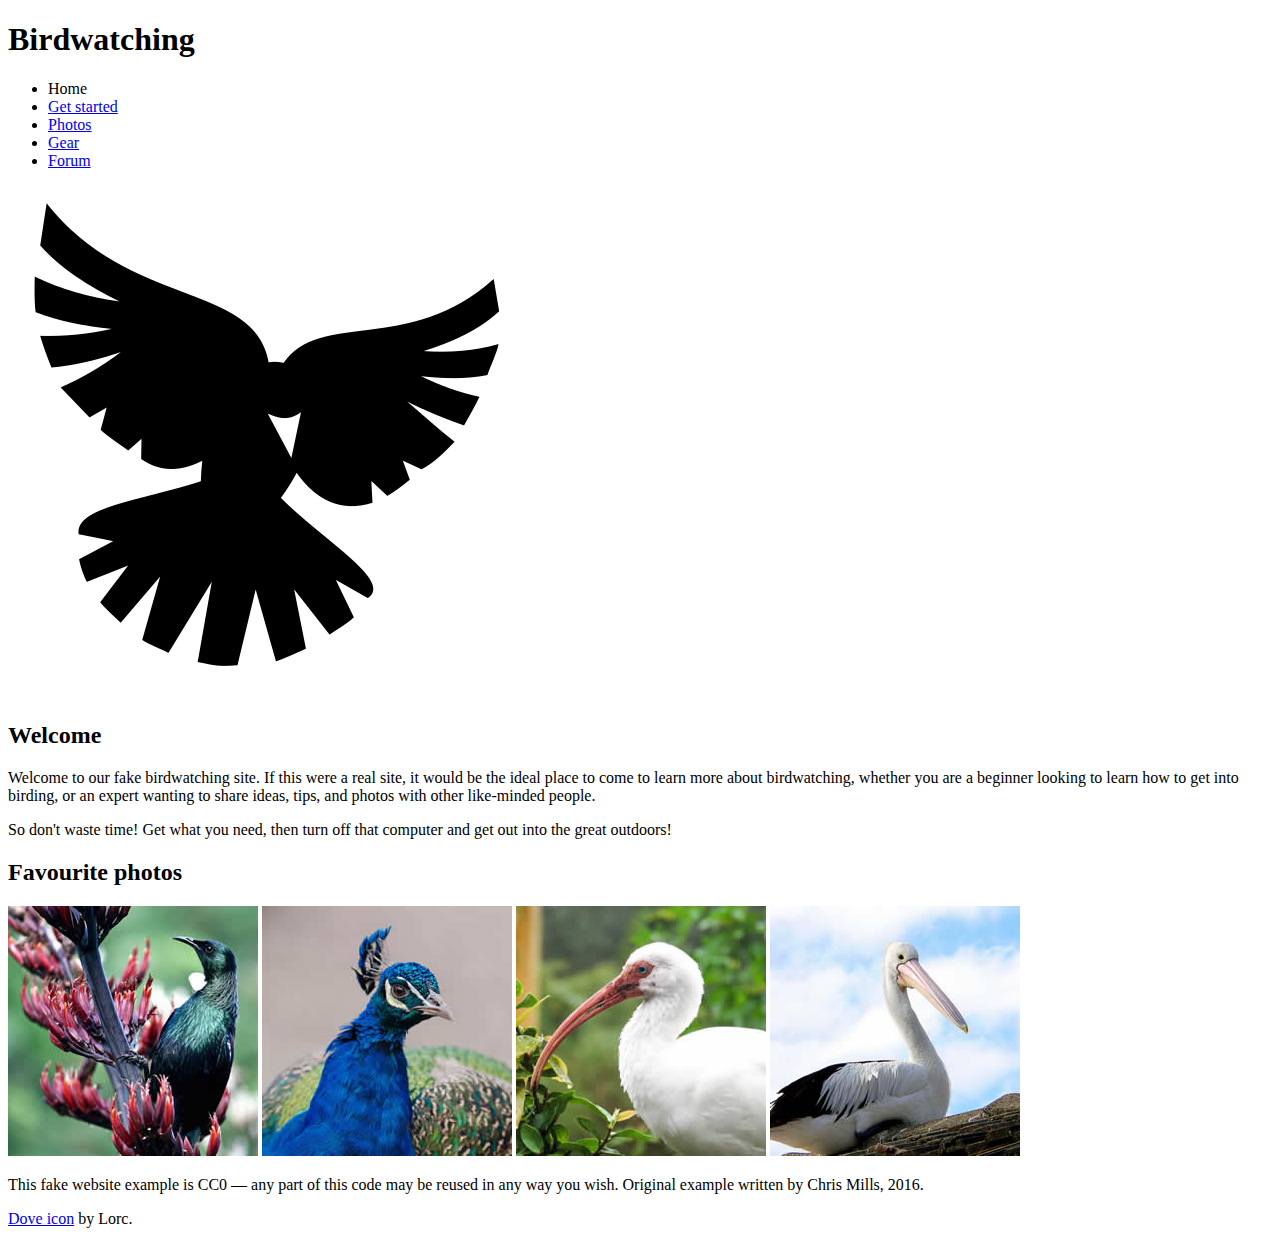
==== index.html @ a90bc083 "initial commit to github" ====
<!DOCTYPE html>
<html>
  <head>
    <meta charset="utf-8">
    <title>Birdwatching</title>
    <link href="https://fonts.googleapis.com/css?family=Roboto+Condensed:300|Cinzel+Decorative:700" rel="stylesheet">

    <!--[if lt IE 9]>
      <script src="//html5shiv.googlecode.com/svn/trunk/html5.js"></script>
    <![endif]-->
  </head>

  <body>

      <h1>Birdwatching</h1>
      


      <ul>
        <li><span>Home</span></li>
        <li><a href="#">Get started</a></li>
        <li><a href="#">Photos</a></li>
        <li><a href="#">Gear</a></li>
        <li><a href="#">Forum</a></li>
      </ul>
    
      <img src="dove.png" alt="a simple dove logo" >

      <h2>Welcome</h2>

      <p>Welcome to our fake birdwatching site. If this were a real site, it would be the ideal place to come to learn more about birdwatching, whether you are a beginner looking to learn how to get into birding, or an expert wanting to share ideas, tips, and photos with other like-minded people.</p>

      <p>So don't waste time! Get what you need, then turn off that computer and get out into the great outdoors!</p>

      <h2>Favourite photos</h2>

      <a href="favorite-1.jpg"><img src="favorite-1_th.jpg" alt="Small black bird, black claws, long black slender beak, links to larger version of the image"></a>
      <a href="favorite-2.jpg"><img src="favorite-2_th.jpg" alt="Top half of a pretty bird with bright blue plumage on neck, light colored beak, blue headdress, links to larger version of the image"></a>
      <a href="favorite-3.jpg"><img src="favorite-3_th.jpg" alt="Top half of a large bird with white plumage, very long curved narrow light colored break, links to larger version of the image"></a>
      <a href="favorite-4.jpg"><img src="favorite-4_th.jpg" alt="Large bird, mostly white plumage with black plumage on back and rear, long straight white beak, links to larger version of the image"></a>


      <p>This fake website example is CC0 — any part of this code may be reused in any way you wish. Original example written by Chris Mills, 2016.</p>

      <p><a href="http://game-icons.net/lorc/originals/dove.html">Dove icon</a> by Lorc.</p>

  </body>
</html>
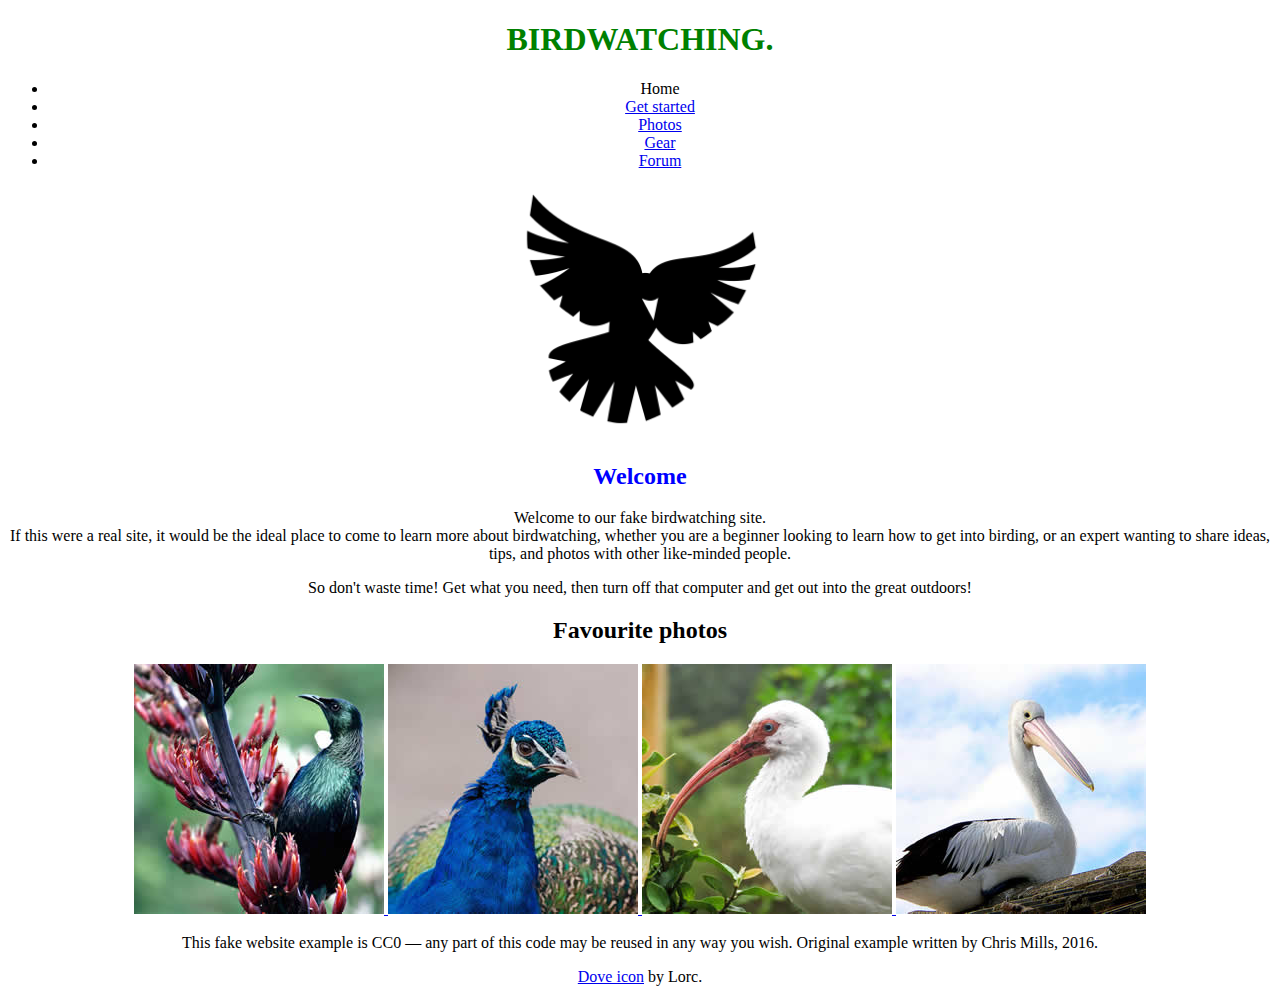
==== commit 8cd8c965: "formatted the website" ====
--- a/index.html
+++ b/index.html
@@ -1,48 +1,73 @@
 <!DOCTYPE html>
 <html>
-  <head>
-    <meta charset="utf-8">
-    <title>Birdwatching</title>
-    <link href="https://fonts.googleapis.com/css?family=Roboto+Condensed:300|Cinzel+Decorative:700" rel="stylesheet">
 
-    <!--[if lt IE 9]>
+<head>
+  <meta charset="utf-8">
+  <title>Birdwatching</title>
+  <link href="https://fonts.googleapis.com/css?family=Roboto+Condensed:300|Cinzel+Decorative:700" rel="stylesheet">
+
+  <!--[if lt IE 9]>
       <script src="//html5shiv.googlecode.com/svn/trunk/html5.js"></script>
     <![endif]-->
-  </head>
+</head>
 
-  <body>
-
-      <h1>Birdwatching</h1>
-      
+<body>
+  <center>
+    <h1 style="color:green"> BIRDWATCHING.</h1>
 
 
-      <ul>
-        <li><span>Home</span></li>
-        <li><a href="#">Get started</a></li>
-        <li><a href="#">Photos</a></li>
-        <li><a href="#">Gear</a></li>
-        <li><a href="#">Forum</a></li>
-      </ul>
-    
-      <img src="dove.png" alt="a simple dove logo" >
 
-      <h2>Welcome</h2>
+    <ul>
+      <li>
+        <span>Home</span>
+      </li>
+      <li>
+        <a href="#">Get started</a>
+      </li>
+      <li>
+        <a href="#">Photos</a>
+      </li>
+      <li>
+        <a href="#">Gear</a>
+      </li>
+      <li>
+        <a href="#">Forum</a>
+      </li>
+    </ul>
 
-      <p>Welcome to our fake birdwatching site. If this were a real site, it would be the ideal place to come to learn more about birdwatching, whether you are a beginner looking to learn how to get into birding, or an expert wanting to share ideas, tips, and photos with other like-minded people.</p>
+    <img style="width:20%" src="dove.png" alt="a simple dove logo">
 
-      <p>So don't waste time! Get what you need, then turn off that computer and get out into the great outdoors!</p>
+    <h2 style="color:blue ">Welcome</h2>
 
-      <h2>Favourite photos</h2>
+    <p>Welcome to our fake birdwatching site.
+      <br />If this were a real site, it would be the ideal place to come to learn more about birdwatching, whether you are a beginner
+      looking to learn how to get into birding, or an expert wanting to share ideas, tips, and photos with other like-minded
+      people.</p>
 
-      <a href="favorite-1.jpg"><img src="favorite-1_th.jpg" alt="Small black bird, black claws, long black slender beak, links to larger version of the image"></a>
-      <a href="favorite-2.jpg"><img src="favorite-2_th.jpg" alt="Top half of a pretty bird with bright blue plumage on neck, light colored beak, blue headdress, links to larger version of the image"></a>
-      <a href="favorite-3.jpg"><img src="favorite-3_th.jpg" alt="Top half of a large bird with white plumage, very long curved narrow light colored break, links to larger version of the image"></a>
-      <a href="favorite-4.jpg"><img src="favorite-4_th.jpg" alt="Large bird, mostly white plumage with black plumage on back and rear, long straight white beak, links to larger version of the image"></a>
+    <p>So don't waste time! Get what you need, then turn off that computer and get out into the great outdoors!</p>
+
+    <h2>Favourite photos</h2>
+
+    <a href="favorite-1.jpg">
+      <img src="favorite-1_th.jpg" alt="Small black bird, black claws, long black slender beak, links to larger version of the image">
+    </a>
+    <a href="favorite-2.jpg">
+      <img src="favorite-2_th.jpg" alt="Top half of a pretty bird with bright blue plumage on neck, light colored beak, blue headdress, links to larger version of the image">
+    </a>
+    <a href="favorite-3.jpg">
+      <img src="favorite-3_th.jpg" alt="Top half of a large bird with white plumage, very long curved narrow light colored break, links to larger version of the image">
+    </a>
+    <a href="favorite-4.jpg">
+      <img src="favorite-4_th.jpg" alt="Large bird, mostly white plumage with black plumage on back and rear, long straight white beak, links to larger version of the image">
+    </a>
 
 
-      <p>This fake website example is CC0 — any part of this code may be reused in any way you wish. Original example written by Chris Mills, 2016.</p>
+    <p>This fake website example is CC0 — any part of this code may be reused in any way you wish. Original example written
+      by Chris Mills, 2016.</p>
 
-      <p><a href="http://game-icons.net/lorc/originals/dove.html">Dove icon</a> by Lorc.</p>
+    <p>
+      <a href="http://game-icons.net/lorc/originals/dove.html">Dove icon</a> by Lorc.</p>
+  </center>
+</body>
 
-  </body>
-</html>
+</html>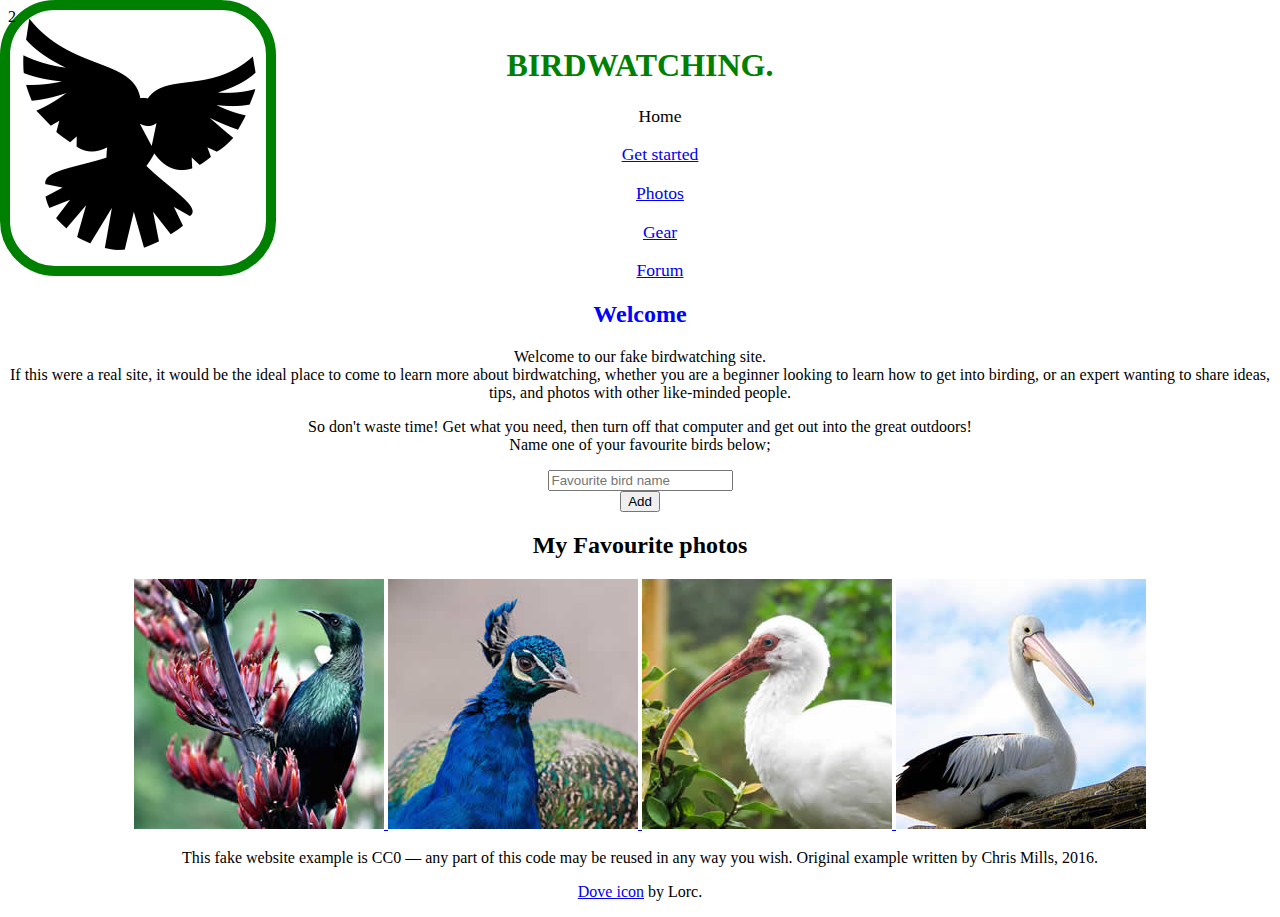
==== commit 3199c34b: "Formatted the page" ====
--- a/index.html
+++ b/index.html
@@ -1,4 +1,4 @@
-<!DOCTYPE html>
+2<!DOCTYPE html>
 <html>
 
 <head>
@@ -10,43 +10,59 @@
       <script src="//html5shiv.googlecode.com/svn/trunk/html5.js"></script>
     <![endif]-->
 </head>
-
+<style>
+  .logo {
+      position: absolute;
+      left: 0px;
+      top: 0px;
+      z-index: -1;
+      border-color: green;
+    border-width: 10px;
+    border-style: solid;
+    border-radius: 20%;
+  }
+  </style>
 <body>
   <center>
-    <h1 style="color:green"> BIRDWATCHING.</h1>
+    <h1 style="color:green" "font-size: 160%"> BIRDWATCHING.</h1>
 
 
 
-    <ul>
-      <li>
+    <ul style="font-size:110%">
+      <p>
         <span>Home</span>
-      </li>
-      <li>
+      </p>
+      <p>
         <a href="#">Get started</a>
-      </li>
-      <li>
+      </p>
+      <p>
         <a href="#">Photos</a>
-      </li>
-      <li>
+      </p>
+      <p>
         <a href="#">Gear</a>
-      </li>
-      <li>
+      </p>
+      <p>
         <a href="#">Forum</a>
-      </li>
+      </p>
     </ul>
-
-    <img style="width:20%" src="dove.png" alt="a simple dove logo">
-
-    <h2 style="color:blue ">Welcome</h2>
+<div "position: fixed;">
+    <img style="width:20%" src="dove.png" class="logo" alt="a simple dove logo">
+</div>
+    <h2 style="color:blue" "font-size: 40%"  >Welcome</h2>
 
     <p>Welcome to our fake birdwatching site.
       <br />If this were a real site, it would be the ideal place to come to learn more about birdwatching, whether you are a beginner
       looking to learn how to get into birding, or an expert wanting to share ideas, tips, and photos with other like-minded
       people.</p>
 
-    <p>So don't waste time! Get what you need, then turn off that computer and get out into the great outdoors!</p>
-
-    <h2>Favourite photos</h2>
+    <p>So don't waste time! Get what you need, then turn off that computer and get out into the great outdoors!<br /> Name one of your favourite birds below;</p>
+    <form target="_self">
+				
+				<input type="text" name="birds" placeholder="Favourite bird name"><br />
+        <button class="btn btn-primary " >Add</button>
+        
+			</form>
+    <h2>My Favourite photos</h2>
 
     <a href="favorite-1.jpg">
       <img src="favorite-1_th.jpg" alt="Small black bird, black claws, long black slender beak, links to larger version of the image">
